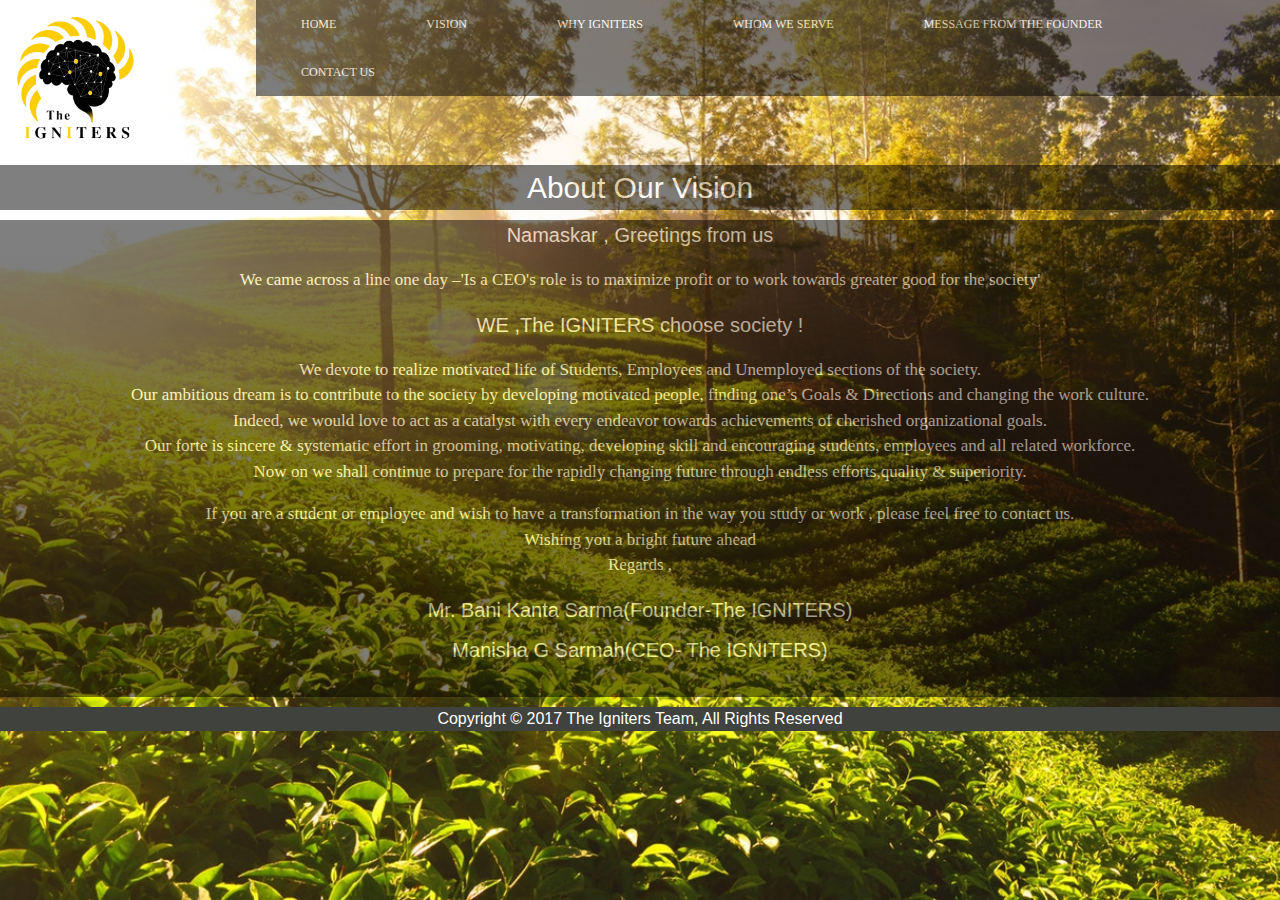
==== about.html @ 794dc70d "final push almost" ====
﻿<!DOCTYPE html>
<meta name="viewport" content="width=device-width, initial-scale=1.0">
<html>
	<title>The Igniters</title>
<head>
	<link rel="stylesheet" href="style/styles.css">
	<link rel="stylesheet" href="style/w3.css">
	<style>
	html { 
		  background: url(images/tea.jpeg) no-repeat center center fixed; 
		  -webkit-background-size: cover;
		  -moz-background-size: cover;
		  -o-background-size: cover;
		  background-size: cover;
		}
	</style>
</head>

<body>

<script>
function myFunction() {
    var x = document.getElementById("myTopnav");
    if (x.className === "topnav") {
        x.className += " responsive";
    } else {
        x.className = "topnav";
    }
}
</script>

<div id="menu-row">
	<div id="menu-logo">
        <img style="width:60%;height:60%" src="images/logo.png"/>
    </div>
<div id="menu-content">
	<div class="topnav" id="myTopnav">
			  <a href="index.html">HOME</a>
			  <a href="about.html">VISION</a>
			  <a href="why.html">WHY IGNITERS</a>
			  <a href="whom.html">WHOM WE SERVE</a>
			  <a href="message.html">MESSAGE FROM THE FOUNDER</a>
			  <a href="contact.html">CONTACT US</a>		  
			  <a href="javascript:void(0);" class="icon" onclick="myFunction()">&#9776;</a>
	</div>
</div>	
</div>

<div id="content">
	<h2 style="color:white">About Our Vision</h2>	
</div>

<div id="content">	
<h4 style="color:white">Namaskar , Greetings from us</h4>

<p>We came across a line one day –'Is a CEO's role is to maximize profit or to work towards
greater good for the society'</p><h4 style="color:white">WE ,The IGNITERS choose society !</h4>

<p>
	We devote to realize motivated life of Students, Employees and Unemployed sections of the
	society.<br>Our ambitious dream is to contribute to the society by developing motivated people,
	finding one’s Goals & Directions and changing the work culture.
	<br>Indeed, we would love to act
	as a catalyst with every endeavor towards achievements of cherished organizational goals.
	<br>
	Our forte is sincere & systematic effort in grooming, motivating, developing  skill and encouraging
	students, employees and all related workforce.<br>
	Now on we shall continue to prepare for the rapidly changing future through endless efforts,quality & superiority. 
</p>
<p>
	If you are a student or employee and wish to have a transformation in the way you study or work , please feel free to contact us. 
	<br>
	Wishing you a bright future ahead<br> 
	Regards , 
	</p>
	
	<h4 style="color:white">Mr. Bani Kanta Sarma(Founder-The IGNITERS)</h4>
	<h4 style="color:white">Manisha G Sarmah(CEO- The IGNITERS)</h4>
<br>
</div>
<div style="text-align:center;background-color:#40423e">
	<h6 style="color:white">Copyright &copy; 2017 The Igniters Team, All Rights Reserved</h6>	
</div>
---- style/styles.css ----
#content{
	text-align: center;
	background-color:black;
	opacity:0.5
}

p{
	color:white;
	font-family: "Times New Roman", Times, serif;
	font-size:17px
}

#menu-row {
    overflow: hidden;
    
}
#menu-logo {
    width: 20%;
    float: left;
	overflow: hidden;
}
#menu-logo img {
    width: 80%;
	height: 60%
}

#menu-content {
    width: 80%;
    float: right;
	text-align: center;
}

.topnav {
  right:0;	
  overflow: hidden;
  background-color:black;
  opacity:0.5
}

.topnav a {
  float: left;
  display: block;
  color: white;
  text-align: center;
  text-decoration: none;
  font-size: 12px;
  font-family: "Times New Roman", Times, serif;
  padding-left:45px;
  padding-right:45px;
  padding-top:15px;
  padding-bottom:15px
}

.topnav a:hover {
  background-color: #ddd;
  color: black;
}

.topnav .icon {
  display: none;
}

@media screen and (max-width: 600px) {
  .topnav a:not(:first-child) {display: none;}
  .topnav a.icon {
    float: right;
    display: block;
  }
}

@media screen and (max-width: 700px) {
  .topnav.responsive {position: relative;}
  .topnav.responsive .icon {
    position: absolute;
    right: 0;
    top: 0;
  }
  .topnav.responsive a {
    float: none;
    display: block;
    text-align: left;
  }
}
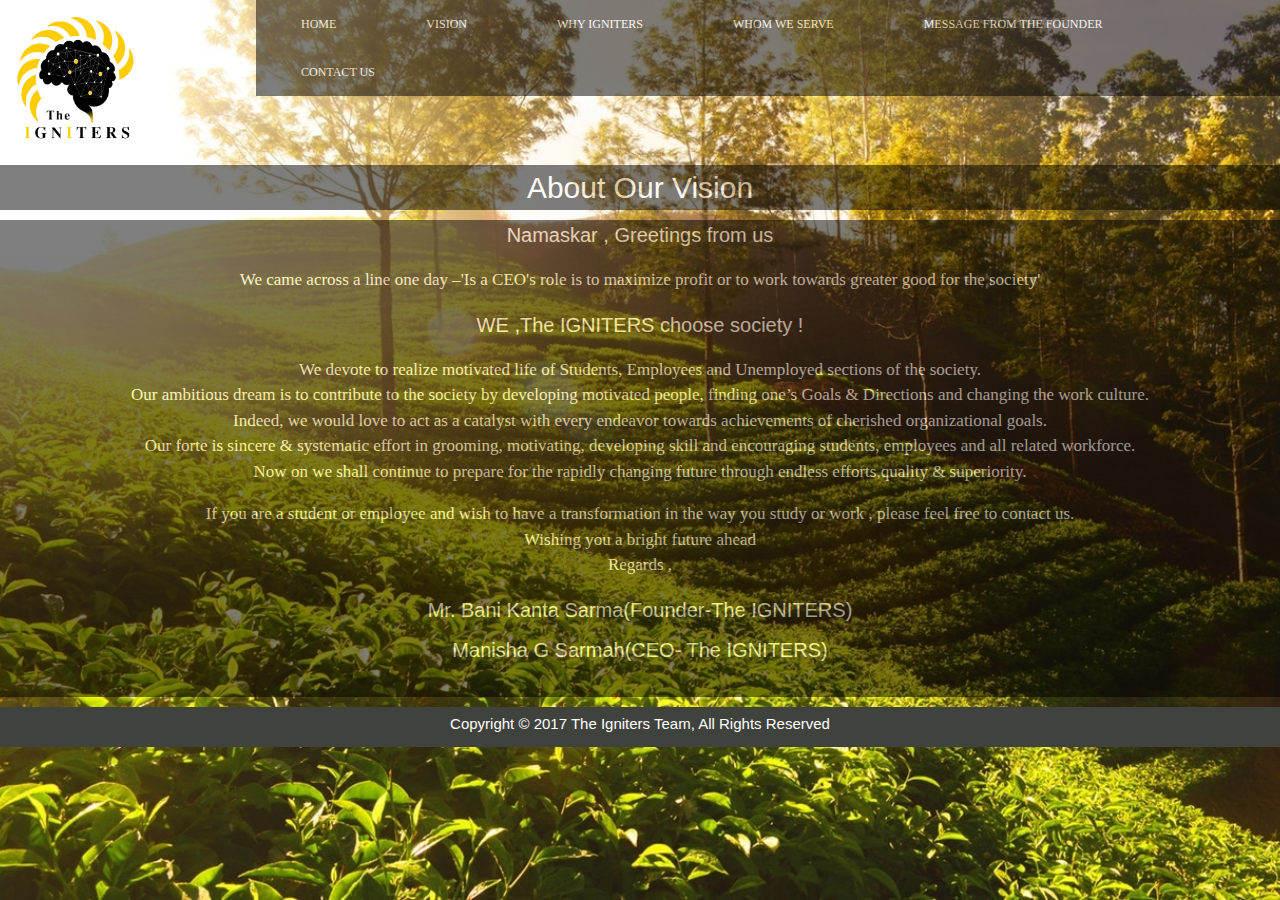
==== commit d1227caf: "before upload" ====
--- a/about.html
+++ b/about.html
@@ -78,6 +78,6 @@
 	<h4 style="color:white">Manisha G Sarmah(CEO- The IGNITERS)</h4>
 <br>
 </div>
-<div style="text-align:center;background-color:#40423e">
-	<h6 style="color:white">Copyright &copy; 2017 The Igniters Team, All Rights Reserved</h6>	
-</div>	+<div style="text-align:center;background-color:#40423e;height:40px">
+	<h6 style="color:white;font-size:15px;padding-top:6px">Copyright &copy; 2017 The Igniters Team, All Rights Reserved</h6>	
+</div>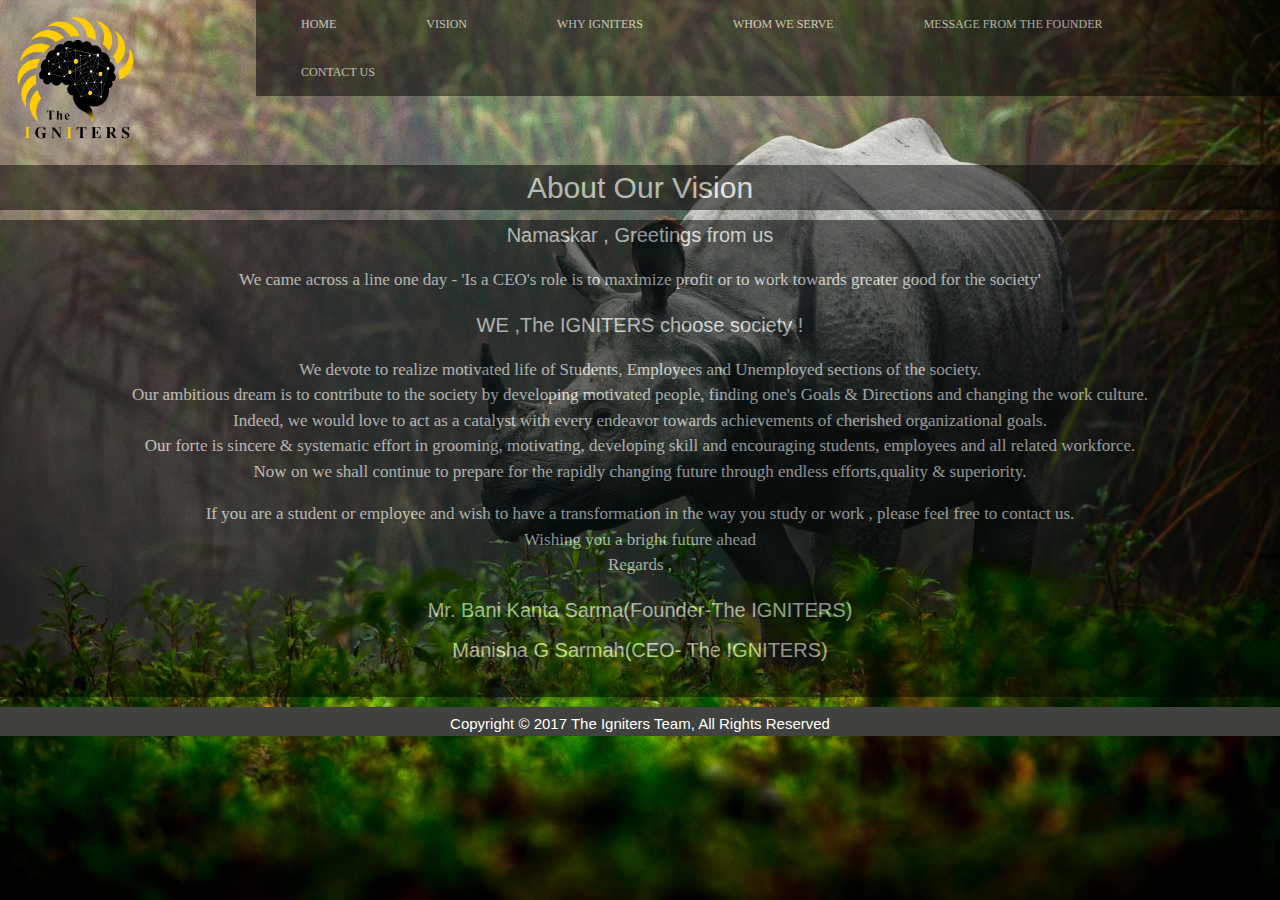
==== commit 963ede22: "Same as Server" ====
--- a/about.html
+++ b/about.html
@@ -1,20 +1,19 @@
-﻿<!DOCTYPE html>
+<!DOCTYPE html>
 <meta name="viewport" content="width=device-width, initial-scale=1.0">
 <html>
 	<title>The Igniters</title>
-<head>
+
 	<link rel="stylesheet" href="style/styles.css">
 	<link rel="stylesheet" href="style/w3.css">
 	<style>
 	html { 
-		  background: url(images/tea.jpeg) no-repeat center center fixed; 
+		  background: url(images/Kaz.jpg) no-repeat center center fixed; 
 		  -webkit-background-size: cover;
 		  -moz-background-size: cover;
 		  -o-background-size: cover;
 		  background-size: cover;
 		}
 	</style>
-</head>
 
 <body>
 
@@ -53,13 +52,13 @@
 <div id="content">	
 <h4 style="color:white">Namaskar , Greetings from us</h4>
 
-<p>We came across a line one day –'Is a CEO's role is to maximize profit or to work towards
+<p>We came across a line one day - 'Is a CEO's role is to maximize profit or to work towards
 greater good for the society'</p><h4 style="color:white">WE ,The IGNITERS choose society !</h4>
 
 <p>
 	We devote to realize motivated life of Students, Employees and Unemployed sections of the
 	society.<br>Our ambitious dream is to contribute to the society by developing motivated people,
-	finding one’s Goals & Directions and changing the work culture.
+	finding one's Goals & Directions and changing the work culture.
 	<br>Indeed, we would love to act
 	as a catalyst with every endeavor towards achievements of cherished organizational goals.
 	<br>
@@ -78,6 +77,6 @@
 	<h4 style="color:white">Manisha G Sarmah(CEO- The IGNITERS)</h4>
 <br>
 </div>
-<div style="text-align:center;background-color:#40423e;height:40px">
+<div style="text-align:center;background-color:#40423e;height:100%;width:100%; position: relative; bottom:0">
 	<h6 style="color:white;font-size:15px;padding-top:6px">Copyright &copy; 2017 The Igniters Team, All Rights Reserved</h6>	
 </div>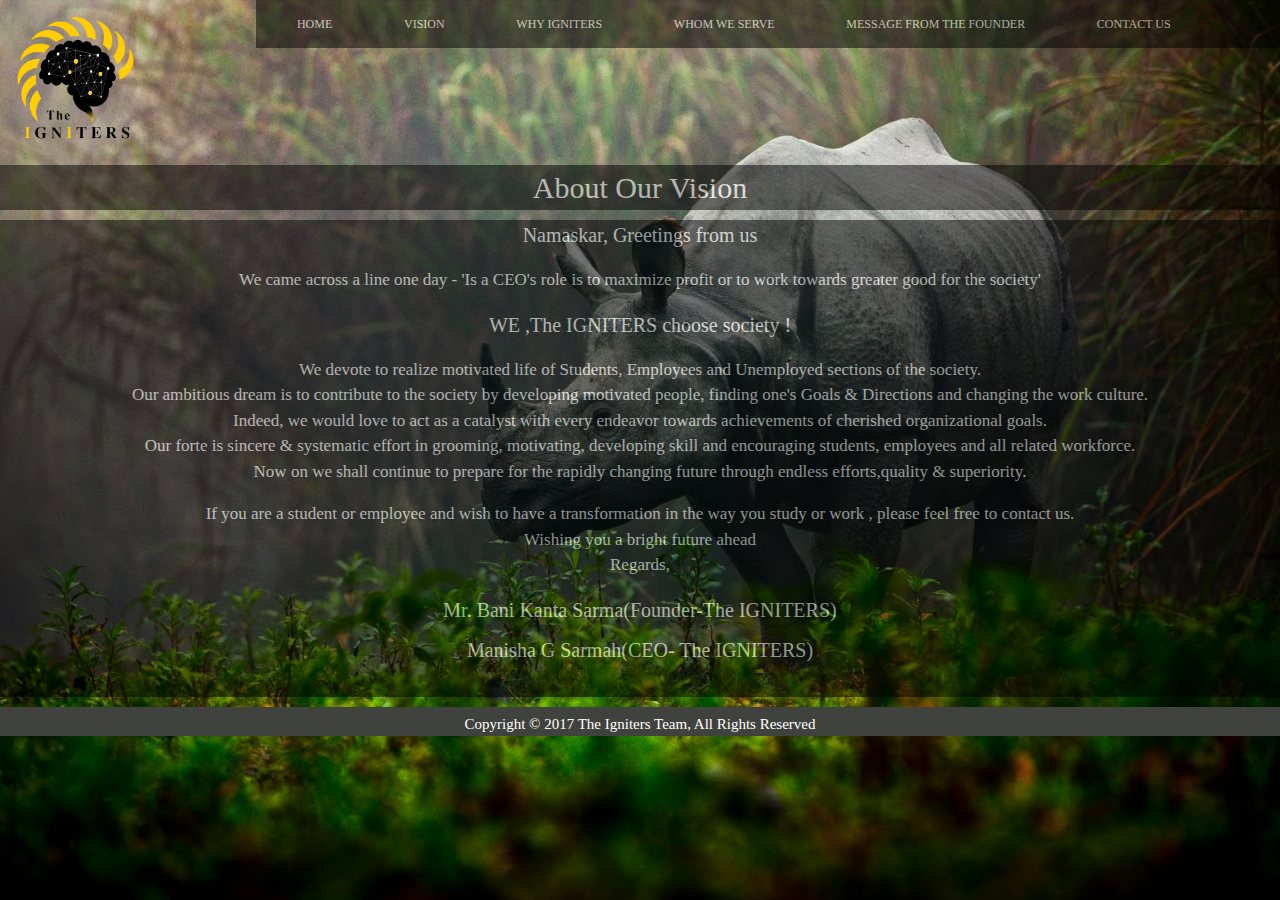
==== commit 40747d4d: "Bug Fixed" ====
--- a/about.html
+++ b/about.html
@@ -2,6 +2,7 @@
 <meta name="viewport" content="width=device-width, initial-scale=1.0">
 <html>
 	<title>The Igniters</title>
+	<link rel="shortcut icon" href="images/logo.png" type="image/png">
 
 	<link rel="stylesheet" href="style/styles.css">
 	<link rel="stylesheet" href="style/w3.css">
@@ -11,7 +12,7 @@
 		  -webkit-background-size: cover;
 		  -moz-background-size: cover;
 		  -o-background-size: cover;
-		  background-size: cover;
+		  background-size: cover
 		}
 	</style>
 
@@ -46,16 +47,16 @@
 </div>
 
 <div id="content">
-	<h2 style="color:white">About Our Vision</h2>	
+	<h2 style="color:white;font-family: Georgia">About Our Vision</h2>	
 </div>
 
 <div id="content">	
-<h4 style="color:white">Namaskar , Greetings from us</h4>
+<h4 style="color:white;font-family: Georgia">Namaskar, Greetings from us</h4>
 
-<p>We came across a line one day - 'Is a CEO's role is to maximize profit or to work towards
-greater good for the society'</p><h4 style="color:white">WE ,The IGNITERS choose society !</h4>
+<p style="font-family: Georgia">We came across a line one day - 'Is a CEO's role is to maximize profit or to work towards
+greater good for the society'</p><h4 style="color:white;font-family: Georgia">WE ,The IGNITERS choose society !</h4>
 
-<p>
+<p style="font-family: Georgia">
 	We devote to realize motivated life of Students, Employees and Unemployed sections of the
 	society.<br>Our ambitious dream is to contribute to the society by developing motivated people,
 	finding one's Goals & Directions and changing the work culture.
@@ -66,17 +67,17 @@
 	students, employees and all related workforce.<br>
 	Now on we shall continue to prepare for the rapidly changing future through endless efforts,quality & superiority. 
 </p>
-<p>
+<p style="font-family: Georgia">
 	If you are a student or employee and wish to have a transformation in the way you study or work , please feel free to contact us. 
 	<br>
 	Wishing you a bright future ahead<br> 
-	Regards , 
+	Regards, 
 	</p>
 	
-	<h4 style="color:white">Mr. Bani Kanta Sarma(Founder-The IGNITERS)</h4>
-	<h4 style="color:white">Manisha G Sarmah(CEO- The IGNITERS)</h4>
+	<h4 style="color:white;font-family: Georgia">Mr. Bani Kanta Sarma(Founder-The IGNITERS)</h4>
+	<h4 style="color:white;font-family: Georgia">Manisha G Sarmah(CEO- The IGNITERS)</h4>
 <br>
 </div>
 <div style="text-align:center;background-color:#40423e;height:100%;width:100%; position: relative; bottom:0">
-	<h6 style="color:white;font-size:15px;padding-top:6px">Copyright &copy; 2017 The Igniters Team, All Rights Reserved</h6>	
+	<h6 style="color:white;font-size:15px;padding-top:6px;font-family: Georgia">Copyright &copy; 2017 The Igniters Team, All Rights Reserved</h6>	
 </div>--- a/style/styles.css
+++ b/style/styles.css
@@ -45,8 +45,8 @@
   text-decoration: none;
   font-size: 12px;
   font-family: "Times New Roman", Times, serif;
-  padding-left:45px;
-  padding-right:45px;
+  padding-left:4%;
+  padding-right:3%;
   padding-top:15px;
   padding-bottom:15px
 }
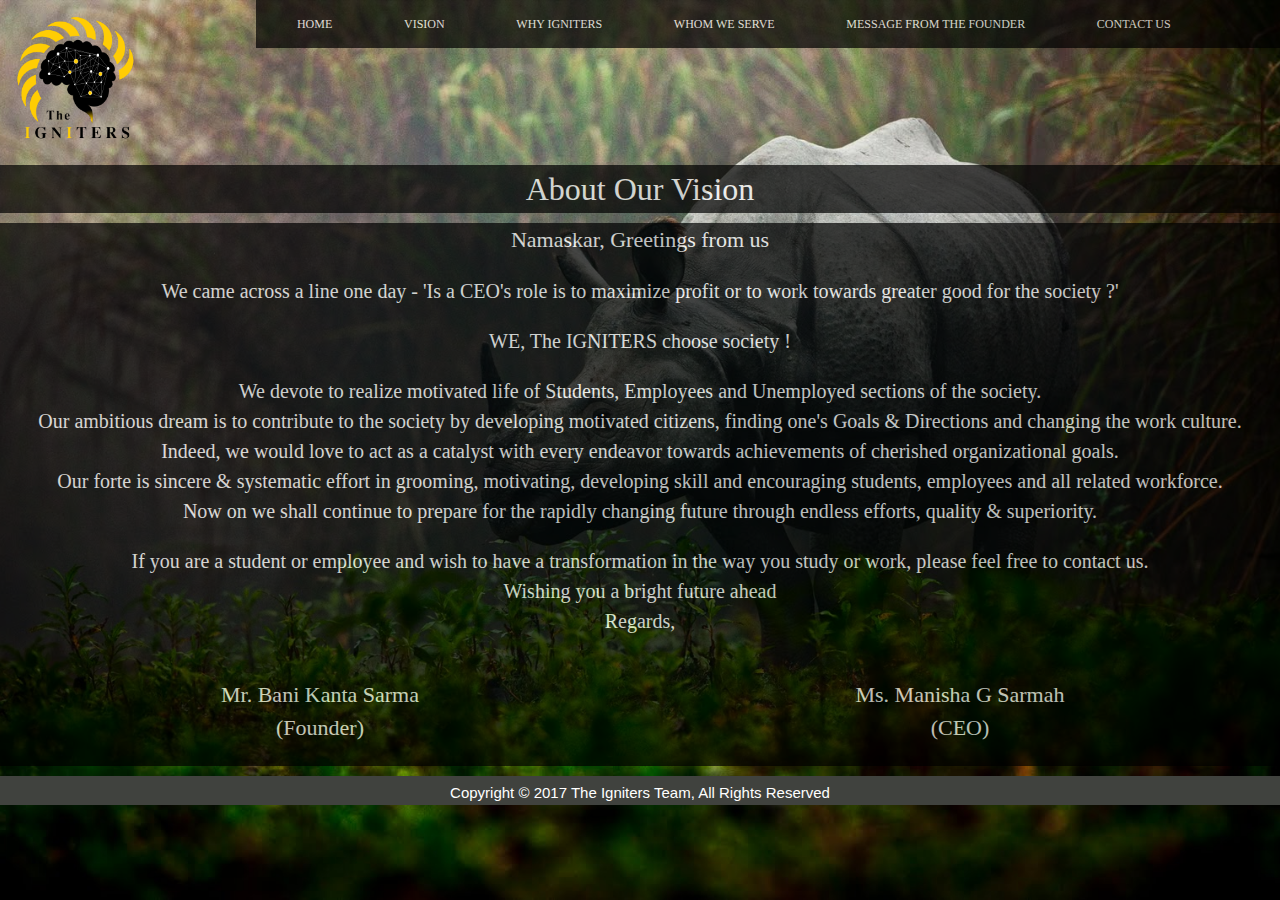
==== commit 8a82ea8e: "bug fixed at evening" ====
--- a/about.html
+++ b/about.html
@@ -3,7 +3,6 @@
 <html>
 	<title>The Igniters</title>
 	<link rel="shortcut icon" href="images/logo.png" type="image/png">
-
 	<link rel="stylesheet" href="style/styles.css">
 	<link rel="stylesheet" href="style/w3.css">
 	<style>
@@ -14,6 +13,21 @@
 		  -o-background-size: cover;
 		  background-size: cover
 		}
+	#contact-main {
+		overflow: hidden;
+		background-color: black;
+		width:100%;	
+	}	
+	#left {
+		width: 50%;
+		float: left;
+		text-align: center
+	}
+	#right {
+		width: 50%;
+		float: right;
+		text-align: center;
+	}	
 	</style>
 
 <body>
@@ -47,37 +61,41 @@
 </div>
 
 <div id="content">
-	<h2 style="color:white;font-family: Georgia">About Our Vision</h2>	
+	<h2 style="color:white;font-family: Georgia;font-size:32px">About Our Vision</h2>	
 </div>
 
 <div id="content">	
-<h4 style="color:white;font-family: Georgia">Namaskar, Greetings from us</h4>
+<h4 style="color:white;font-family: Georgia;font-size:22px">Namaskar, Greetings from us</h4>
 
-<p style="font-family: Georgia">We came across a line one day - 'Is a CEO's role is to maximize profit or to work towards
-greater good for the society'</p><h4 style="color:white;font-family: Georgia">WE ,The IGNITERS choose society !</h4>
+<p style="font-family: Georgia;font-size:20px">We came across a line one day - 'Is a CEO's role is to maximize profit or to work towards
+greater good for the society ?'</p><h4 style="color:white;font-family: Georgia">WE, The IGNITERS choose society !</h4>
 
-<p style="font-family: Georgia">
+<p style="font-family: Georgia;font-size:20px">
 	We devote to realize motivated life of Students, Employees and Unemployed sections of the
-	society.<br>Our ambitious dream is to contribute to the society by developing motivated people,
+	society.<br>Our ambitious dream is to contribute to the society by developing motivated citizens,
 	finding one's Goals & Directions and changing the work culture.
 	<br>Indeed, we would love to act
 	as a catalyst with every endeavor towards achievements of cherished organizational goals.
 	<br>
 	Our forte is sincere & systematic effort in grooming, motivating, developing  skill and encouraging
 	students, employees and all related workforce.<br>
-	Now on we shall continue to prepare for the rapidly changing future through endless efforts,quality & superiority. 
+	Now on we shall continue to prepare for the rapidly changing future through endless efforts, quality & superiority. 
 </p>
-<p style="font-family: Georgia">
-	If you are a student or employee and wish to have a transformation in the way you study or work , please feel free to contact us. 
+<p style="font-family: Georgia;font-size:20px">
+	If you are a student or employee and wish to have a transformation in the way you study or work, please feel free to contact us. 
 	<br>
 	Wishing you a bright future ahead<br> 
 	Regards, 
 	</p>
-	
-	<h4 style="color:white;font-family: Georgia">Mr. Bani Kanta Sarma(Founder-The IGNITERS)</h4>
-	<h4 style="color:white;font-family: Georgia">Manisha G Sarmah(CEO- The IGNITERS)</h4>
-<br>
+<div id="contact-main">
+			<div id="left">
+				<p style="font-size:22px">Mr. Bani Kanta Sarma<br>(Founder)</p>
+			</div>
+			<div id="right">
+				<p style="font-size:22px">Ms. Manisha G Sarmah<br>(CEO)<p>
+			</div>
+</div>			
 </div>
 <div style="text-align:center;background-color:#40423e;height:100%;width:100%; position: relative; bottom:0">
-	<h6 style="color:white;font-size:15px;padding-top:6px;font-family: Georgia">Copyright &copy; 2017 The Igniters Team, All Rights Reserved</h6>	
+	<h6 style="color:white;font-size:15px;padding-top:6px">Copyright &copy; 2017 The Igniters Team, All Rights Reserved</h6>	
 </div>--- a/style/styles.css
+++ b/style/styles.css
@@ -1,7 +1,7 @@
 #content{
 	text-align: center;
 	background-color:black;
-	opacity:0.5
+	opacity:0.7
 }
 
 p{
@@ -34,7 +34,7 @@
   right:0;	
   overflow: hidden;
   background-color:black;
-  opacity:0.5
+  opacity:0.7
 }
 
 .topnav a {
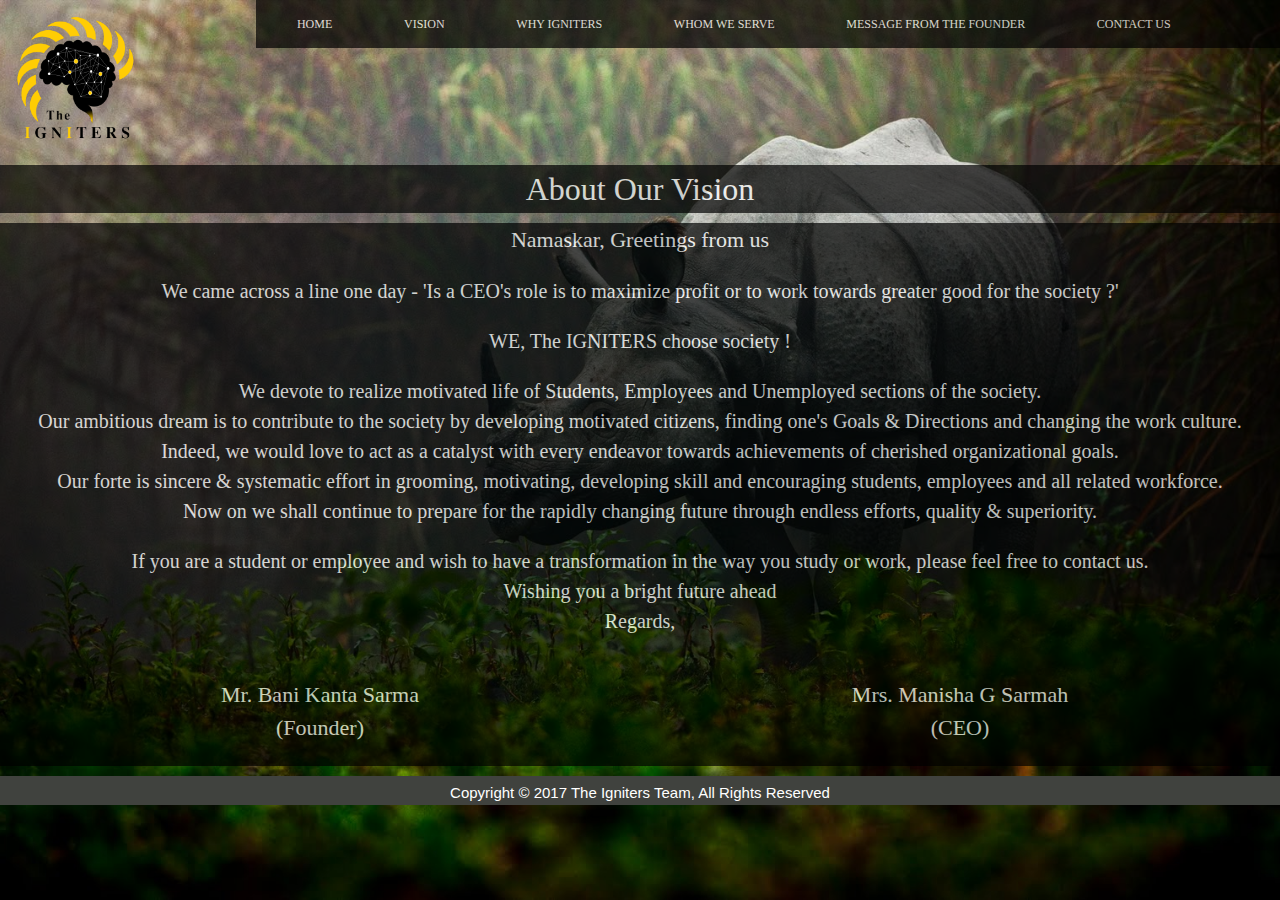
==== commit f4f328c7: "Facebook Link Added" ====
--- a/about.html
+++ b/about.html
@@ -92,7 +92,7 @@
 				<p style="font-size:22px">Mr. Bani Kanta Sarma<br>(Founder)</p>
 			</div>
 			<div id="right">
-				<p style="font-size:22px">Ms. Manisha G Sarmah<br>(CEO)<p>
+				<p style="font-size:22px">Mrs. Manisha G Sarmah<br>(CEO)<p>
 			</div>
 </div>			
 </div>
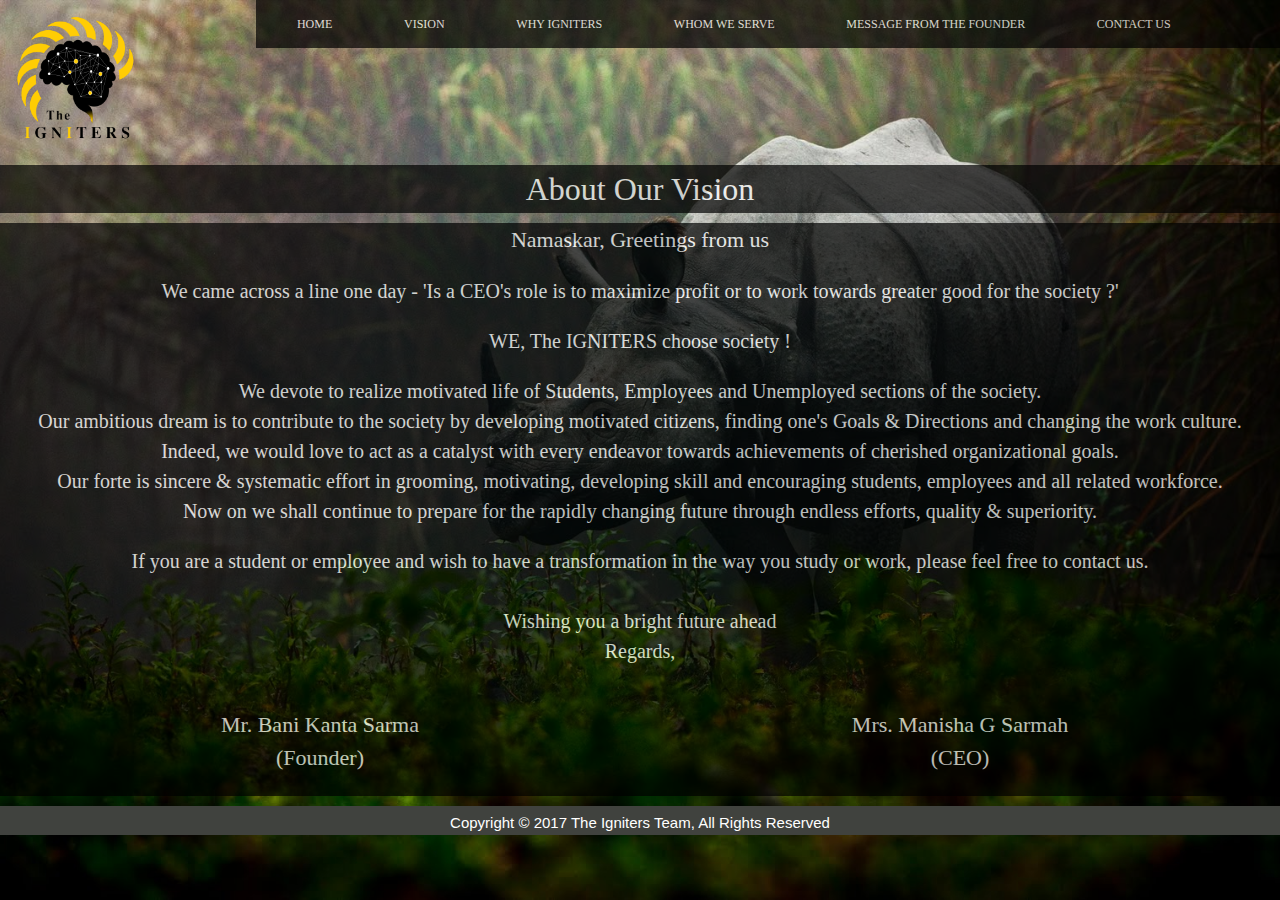
==== commit 453e242b: "link added to Logo" ====
--- a/about.html
+++ b/about.html
@@ -44,8 +44,8 @@
 </script>
 
 <div id="menu-row">
-	<div id="menu-logo">
-        <img style="width:60%;height:60%" src="images/logo.png"/>
+	<div id="menu-logo"><a href="index.html">
+        <img style="width:60%;height:60%" src="images/logo.png"/></a>
     </div>
 <div id="menu-content">
 	<div class="topnav" id="myTopnav">
@@ -83,7 +83,7 @@
 </p>
 <p style="font-family: Georgia;font-size:20px">
 	If you are a student or employee and wish to have a transformation in the way you study or work, please feel free to contact us. 
-	<br>
+	<br><br>
 	Wishing you a bright future ahead<br> 
 	Regards, 
 	</p>
